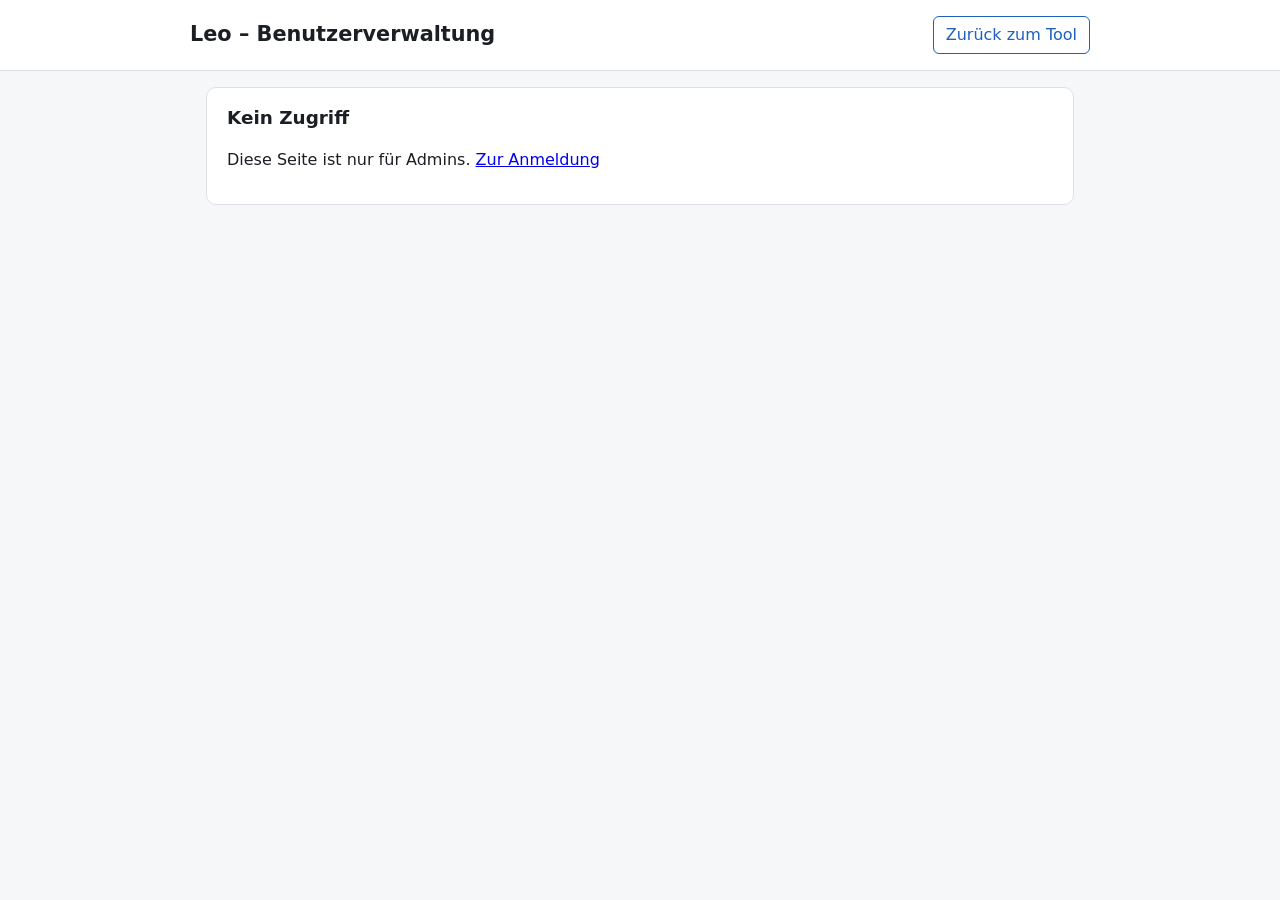
==== static/admin.html @ 8932b348 "Umbenennung: Rampe heißt jetzt Leo, Adresse leo.example.org - Name in Oberfläche, Meldungen, Hilfete" ====
<!doctype html>
<!-- SPDX-License-Identifier: EUPL-1.2 · Copyright (c) 2026 example.org -->
<html lang="de">
<head>
<meta charset="utf-8">
<meta name="viewport" content="width=device-width, initial-scale=1">
<title>Leo – Benutzer</title>
<style>
:root {
  --bg: #f6f7f9; --card: #ffffff; --text: #1b1f24; --muted: #5b6470; --line: #dde1e6;
  --accent: #1f5fbf; --accent-text: #ffffff; --ok: #1d7a3e; --ok-bg: #e6f4ea;
  --err: #b3261e; --err-bg: #fce8e6; --info: #3c4a5c; --info-bg: #eef1f5; --focus: #ffb300;
}
@media (prefers-color-scheme: dark) {
  :root {
    --bg: #14171b; --card: #1d2127; --text: #e8eaed; --muted: #a2abb6; --line: #343a42;
    --accent: #7fb0ff; --accent-text: #0d1b33; --ok: #7ed69b; --ok-bg: #173323;
    --err: #ff9d94; --err-bg: #3d1a17; --info: #c3cdd9; --info-bg: #262c34;
  }
}
* { box-sizing: border-box; }
body { margin: 0; font: 16px/1.5 system-ui, -apple-system, "Segoe UI", Roboto, sans-serif; background: var(--bg); color: var(--text); }
header { background: var(--card); border-bottom: 1px solid var(--line); padding: 16px; }
header .bar { max-width: 900px; margin: 0 auto; display: flex; justify-content: space-between; gap: 16px; flex-wrap: wrap; align-items: center; }
header h1 { margin: 0; font-size: 1.3rem; }
main { max-width: 900px; margin: 0 auto; padding: 16px; }
.card { background: var(--card); border: 1px solid var(--line); border-radius: 10px; padding: 16px 20px; margin-bottom: 16px; }
h2 { font-size: 1.15rem; margin: 0 0 12px; }
button, .btn { font: inherit; border: 1px solid var(--accent); background: var(--accent); color: var(--accent-text); border-radius: 6px; padding: 6px 12px; cursor: pointer; text-decoration: none; display: inline-block; }
button.secondary, .btn.secondary { background: transparent; color: var(--accent); }
button.danger { background: transparent; color: var(--err); border-color: var(--err); }
:focus-visible { outline: 3px solid var(--focus); outline-offset: 2px; }
input[type=text], input[type=password] { font: inherit; color: var(--text); background: var(--bg); border: 1px solid var(--line); border-radius: 6px; padding: 6px 8px; width: 100%; }
label { font-weight: 600; display: block; margin-bottom: 4px; }
label.inline { display: inline-flex; gap: 6px; align-items: center; font-weight: normal; }
.muted { color: var(--muted); font-size: .92rem; }
.badge { display: inline-block; padding: 1px 8px; border-radius: 999px; font-size: .82rem; font-weight: 600; background: var(--info-bg); color: var(--info); }
table { width: 100%; border-collapse: collapse; }
th, td { text-align: left; padding: 8px; border-top: 1px solid var(--line); vertical-align: middle; }
th { border-top: 0; color: var(--muted); font-size: .9rem; }
td.actions { display: flex; gap: 6px; flex-wrap: wrap; justify-content: flex-end; }
form.grid { display: grid; grid-template-columns: 1fr 1fr auto; gap: 12px; align-items: end; }
@media (max-width: 700px) { form.grid { grid-template-columns: 1fr; } }
.msg { padding: 10px 14px; border-radius: 8px; margin-bottom: 16px; }
.msg.err { background: var(--err-bg); color: var(--err); }
.msg.ok { background: var(--ok-bg); color: var(--ok); }
.hidden { display: none !important; }
</style>
</head>
<body>
<header>
  <div class="bar">
    <h1>Leo – Benutzerverwaltung</h1>
    <div><a class="btn secondary" href="/">Zurück zum Tool</a></div>
  </div>
</header>
<main>
  <div id="msg" class="msg hidden" role="status" aria-live="polite"></div>

  <section class="card hidden" id="noaccess">
    <h2>Kein Zugriff</h2>
    <p>Diese Seite ist nur für Admins. <a href="/">Zur Anmeldung</a></p>
  </section>

  <div id="content" class="hidden">
    <section class="card" aria-labelledby="h-new">
      <h2 id="h-new">Benutzer anlegen</h2>
      <form class="grid" id="newform">
        <div><label for="n-name">Benutzername</label><input id="n-name" type="text" autocomplete="off" required pattern="[A-Za-z0-9._@\-]{1,64}"></div>
        <div><label for="n-pw">Passwort <span class="muted" id="minpw"></span></label><input id="n-pw" type="password" autocomplete="new-password" required></div>
        <div><button type="submit">Anlegen</button></div>
        <div><label class="inline"><input type="checkbox" id="n-admin"> Admin (darf Benutzer verwalten)</label></div>
      </form>
      <p class="muted">Erlaubt sind Buchstaben, Ziffern und . _ - @. Das Passwort teilen Sie der Person bitte auf sicherem Weg mit.</p>
    </section>

    <section class="card" aria-labelledby="h-list">
      <h2 id="h-list">Benutzer</h2>
      <table>
        <thead><tr><th scope="col">Name</th><th scope="col">Rolle</th><th scope="col"><span class="hidden">Aktionen</span></th></tr></thead>
        <tbody id="users"></tbody>
      </table>
    </section>
  </div>
</main>
<script>
const $ = s => document.querySelector(s);
const esc = s => String(s ?? '').replace(/[&<>"']/g, c => ({'&':'&amp;','<':'&lt;','>':'&gt;','"':'&quot;',"'":'&#39;'}[c]));
let me = null, minPw = 12;

function msg(text, ok) { const m = $('#msg'); m.textContent = text; m.className = 'msg ' + (ok ? 'ok' : 'err'); m.classList.toggle('hidden', !text); }

async function api(url, opts = {}) {
  const r = await fetch(url, {credentials: 'same-origin', ...opts});
  const body = (r.headers.get('content-type') || '').includes('json') ? await r.json() : {};
  if (r.status === 401 || r.status === 403) { $('#content').classList.add('hidden'); $('#noaccess').classList.remove('hidden'); throw new Error(body.error || 'Kein Zugriff'); }
  if (!r.ok) throw new Error(body.error || r.statusText);
  return body;
}
const post = (url, data) => api(url, {method: 'POST', headers: {'content-type': 'application/json'}, body: JSON.stringify(data)});

function render(users) {
  $('#users').innerHTML = users.map(u => {
    const self = u.name === me;
    return `<tr>
      <td>${esc(u.name)}${self ? ' <span class="muted">(Sie)</span>' : ''}</td>
      <td>${u.admin ? '<span class="badge">Admin</span>' : 'Benutzer'}</td>
      <td class="actions">
        <button class="secondary" data-pw="${esc(u.name)}">Passwort setzen</button>
        ${self ? '' : `<button class="secondary" data-role="${esc(u.name)}" data-admin="${u.admin ? 0 : 1}">${u.admin ? 'Admin-Rechte entziehen' : 'Zum Admin machen'}</button>
        <button class="danger" data-del="${esc(u.name)}">Löschen</button>`}
      </td></tr>`;
  }).join('');
}

$('#newform').addEventListener('submit', async e => {
  e.preventDefault();
  const name = $('#n-name').value.trim(), password = $('#n-pw').value;
  if (password.length < minPw) return msg(`Das Passwort muss mindestens ${minPw} Zeichen lang sein.`);
  if (window.__users?.some(u => u.name === name) && !confirm(`„${name}“ gibt es schon. Passwort und Rolle überschreiben?`)) return;
  try {
    const r = await post('/api/admin/users', {name, password, admin: $('#n-admin').checked});
    window.__users = r.users; render(r.users); e.target.reset(); msg(`Benutzer „${name}“ gespeichert.`, true);
  } catch (err) { msg(err.message); }
});

$('#users').addEventListener('click', async e => {
  const b = e.target.closest('button'); if (!b) return;
  try {
    let r;
    if (b.dataset.pw) {
      const pw = prompt(`Neues Passwort für „${b.dataset.pw}“ (mindestens ${minPw} Zeichen):`);
      if (pw === null) return;
      if (pw.length < minPw) return msg(`Das Passwort muss mindestens ${minPw} Zeichen lang sein.`);
      const u = window.__users.find(x => x.name === b.dataset.pw);
      r = await post('/api/admin/users', {name: b.dataset.pw, password: pw, admin: u.admin});
      msg(`Passwort für „${b.dataset.pw}“ geändert. Bestehende Anmeldungen dieses Benutzers wurden beendet.`, true);
    } else if (b.dataset.role) {
      r = await post('/api/admin/users', {name: b.dataset.role, admin: b.dataset.admin === '1'});
      msg(`Rolle von „${b.dataset.role}“ geändert.`, true);
    } else if (b.dataset.del) {
      if (!confirm(`Benutzer „${b.dataset.del}“ wirklich löschen?`)) return;
      r = await api('/api/admin/users/' + encodeURIComponent(b.dataset.del), {method: 'DELETE'});
      msg(`Benutzer „${b.dataset.del}“ gelöscht.`, true);
    }
    window.__users = r.users; render(r.users);
  } catch (err) { msg(err.message); }
});

(async () => {
  try {
    const r = await fetch('/api/me', {credentials: 'same-origin'});
    if (!r.ok) throw 0;
    const j = await r.json(); me = j.user;
    if (!j.admin) throw 0;
    const l = await api('/api/admin/users');
    minPw = l.min_password; $('#minpw').textContent = `(mind. ${minPw} Zeichen)`;
    window.__users = l.users; render(l.users);
    $('#content').classList.remove('hidden');
  } catch (e) { $('#noaccess').classList.remove('hidden'); }
})();
</script>
</body>
</html>
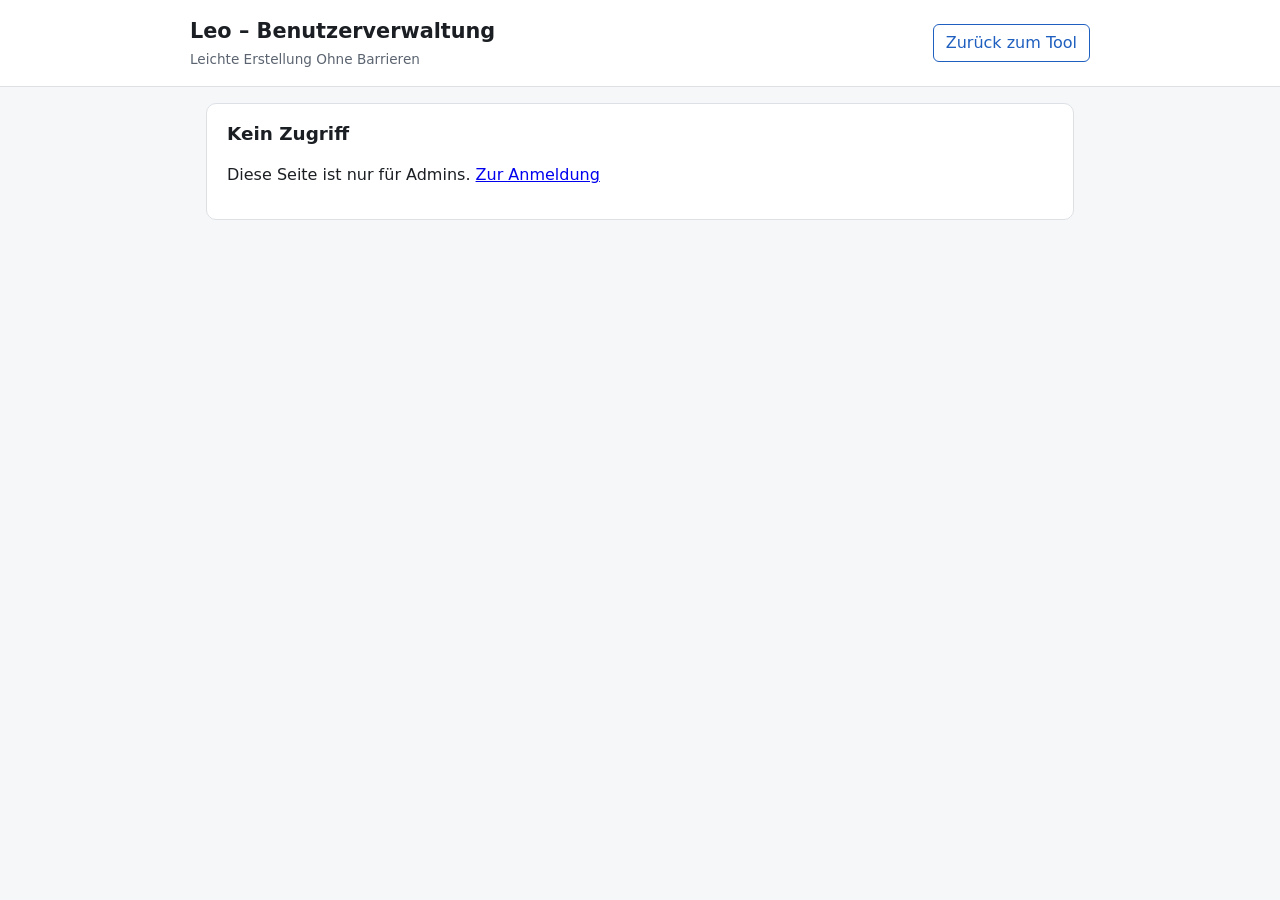
==== commit d0ec49c0: "Langform „Leichte Erstellung Ohne Barrieren“ überall ergänzen Oberfläche (Kopfzeile, Seitentitel, Be" ====
--- a/static/admin.html
+++ b/static/admin.html
@@ -4,7 +4,7 @@
 <head>
 <meta charset="utf-8">
 <meta name="viewport" content="width=device-width, initial-scale=1">
-<title>Leo – Benutzer</title>
+<title>Leo – Benutzerverwaltung</title>
 <style>
 :root {
   --bg: #f6f7f9; --card: #ffffff; --text: #1b1f24; --muted: #5b6470; --line: #dde1e6;
@@ -23,6 +23,7 @@
 header { background: var(--card); border-bottom: 1px solid var(--line); padding: 16px; }
 header .bar { max-width: 900px; margin: 0 auto; display: flex; justify-content: space-between; gap: 16px; flex-wrap: wrap; align-items: center; }
 header h1 { margin: 0; font-size: 1.3rem; }
+header .claim { margin: 2px 0 0; font-size: 0.85rem; color: var(--muted); }
 main { max-width: 900px; margin: 0 auto; padding: 16px; }
 .card { background: var(--card); border: 1px solid var(--line); border-radius: 10px; padding: 16px 20px; margin-bottom: 16px; }
 h2 { font-size: 1.15rem; margin: 0 0 12px; }
@@ -50,7 +51,7 @@
 <body>
 <header>
   <div class="bar">
-    <h1>Leo – Benutzerverwaltung</h1>
+    <div><h1>Leo – Benutzerverwaltung</h1><p class="claim">Leichte Erstellung Ohne Barrieren</p></div>
     <div><a class="btn secondary" href="/">Zurück zum Tool</a></div>
   </div>
 </header>
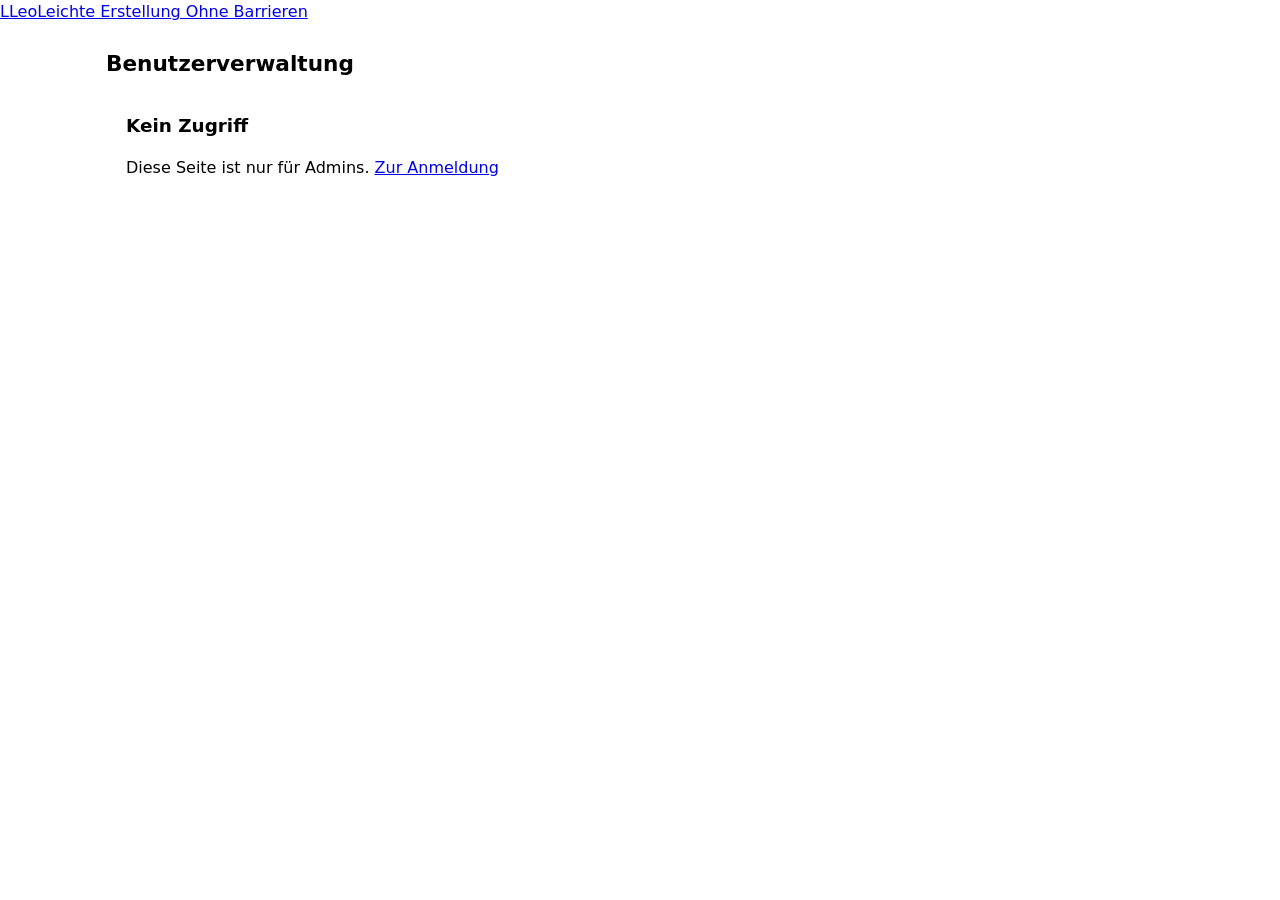
==== commit bd1047e9: "Neue Kopfzeile, eigene Seite fürs Protokoll, Darstellung hell/dunkel - gemeinsame Kopfzeile aller Se" ====
--- a/static/admin.html
+++ b/static/admin.html
@@ -4,34 +4,20 @@
 <head>
 <meta charset="utf-8">
 <meta name="viewport" content="width=device-width, initial-scale=1">
-<title>Leo – Benutzerverwaltung</title>
+<title>Benutzerverwaltung – Leo</title>
+<script>try { const t = localStorage.getItem('leo-theme'); if (t === 'light' || t === 'dark') document.documentElement.dataset.theme = t; } catch (e) {}</script>
+<link rel="stylesheet" href="/menu.css">
 <style>
-:root {
-  --bg: #f6f7f9; --card: #ffffff; --text: #1b1f24; --muted: #5b6470; --line: #dde1e6;
-  --accent: #1f5fbf; --accent-text: #ffffff; --ok: #1d7a3e; --ok-bg: #e6f4ea;
-  --err: #b3261e; --err-bg: #fce8e6; --info: #3c4a5c; --info-bg: #eef1f5; --focus: #ffb300;
-}
-@media (prefers-color-scheme: dark) {
-  :root {
-    --bg: #14171b; --card: #1d2127; --text: #e8eaed; --muted: #a2abb6; --line: #343a42;
-    --accent: #7fb0ff; --accent-text: #0d1b33; --ok: #7ed69b; --ok-bg: #173323;
-    --err: #ff9d94; --err-bg: #3d1a17; --info: #c3cdd9; --info-bg: #262c34;
-  }
-}
 * { box-sizing: border-box; }
 body { margin: 0; font: 16px/1.5 system-ui, -apple-system, "Segoe UI", Roboto, sans-serif; background: var(--bg); color: var(--text); }
-header { background: var(--card); border-bottom: 1px solid var(--line); padding: 16px; }
-header .bar { max-width: 900px; margin: 0 auto; display: flex; justify-content: space-between; gap: 16px; flex-wrap: wrap; align-items: center; }
-header h1 { margin: 0; font-size: 1.3rem; }
-header .claim { margin: 2px 0 0; font-size: 0.85rem; color: var(--muted); }
-main { max-width: 900px; margin: 0 auto; padding: 16px; }
+main { max-width: 1100px; margin: 0 auto; padding: 16px; }
 .card { background: var(--card); border: 1px solid var(--line); border-radius: 10px; padding: 16px 20px; margin-bottom: 16px; }
 h2 { font-size: 1.15rem; margin: 0 0 12px; }
 button, .btn { font: inherit; border: 1px solid var(--accent); background: var(--accent); color: var(--accent-text); border-radius: 6px; padding: 6px 12px; cursor: pointer; text-decoration: none; display: inline-block; }
 button.secondary, .btn.secondary { background: transparent; color: var(--accent); }
 button.danger { background: transparent; color: var(--err); border-color: var(--err); }
 :focus-visible { outline: 3px solid var(--focus); outline-offset: 2px; }
-input[type=text], input[type=password] { font: inherit; color: var(--text); background: var(--bg); border: 1px solid var(--line); border-radius: 6px; padding: 6px 8px; width: 100%; }
+input[type=text], input[type=password], input[type=search] { font: inherit; color: var(--text); background: var(--bg); border: 1px solid var(--line); border-radius: 6px; padding: 6px 8px; width: 100%; }
 label { font-weight: 600; display: block; margin-bottom: 4px; }
 label.inline { display: inline-flex; gap: 6px; align-items: center; font-weight: normal; }
 .muted { color: var(--muted); font-size: .92rem; }
@@ -42,6 +28,9 @@
 td.actions { display: flex; gap: 6px; flex-wrap: wrap; justify-content: flex-end; }
 form.grid { display: grid; grid-template-columns: 1fr 1fr auto; gap: 12px; align-items: end; }
 @media (max-width: 700px) { form.grid { grid-template-columns: 1fr; } }
+.pagetitle { font-size: 1.35rem; margin: 8px 0 16px; }
+.badge.ok { background: var(--ok-bg); color: var(--ok); }
+.badge.err { background: var(--err-bg); color: var(--err); }
 .msg { padding: 10px 14px; border-radius: 8px; margin-bottom: 16px; }
 .msg.err { background: var(--err-bg); color: var(--err); }
 .msg.ok { background: var(--ok-bg); color: var(--ok); }
@@ -49,13 +38,16 @@
 </style>
 </head>
 <body>
-<header>
-  <div class="bar">
-    <div><h1>Leo – Benutzerverwaltung</h1><p class="claim">Leichte Erstellung Ohne Barrieren</p></div>
-    <div><a class="btn secondary" href="/">Zurück zum Tool</a></div>
+<header class="topbar">
+  <div class="topbar-in">
+    <a class="brand" href="/"><span class="logo" aria-hidden="true">L</span><span class="brand-text"><span class="brand-name">Leo</span><span class="brand-claim">Leichte Erstellung Ohne Barrieren</span></span></a>
+    <nav class="mainnav hidden" id="mainnav" aria-label="Hauptmenü"></nav>
+    <button type="button" class="themebtn" id="themebtn"></button>
+    <div class="usermenu hidden" id="usermenu"></div>
   </div>
 </header>
 <main>
+  <h1 class="pagetitle">Benutzerverwaltung</h1>
   <div id="msg" class="msg hidden" role="status" aria-live="polite"></div>
 
   <section class="card hidden" id="noaccess">
@@ -78,12 +70,14 @@
     <section class="card" aria-labelledby="h-list">
       <h2 id="h-list">Benutzer</h2>
       <table>
-        <thead><tr><th scope="col">Name</th><th scope="col">Rolle</th><th scope="col"><span class="hidden">Aktionen</span></th></tr></thead>
+        <thead><tr><th scope="col">Name</th><th scope="col">Rolle</th><th scope="col">Zwei-Faktor</th><th scope="col"><span class="hidden">Aktionen</span></th></tr></thead>
         <tbody id="users"></tbody>
       </table>
     </section>
+
   </div>
 </main>
+<script src="/menu.js"></script>
 <script>
 const $ = s => document.querySelector(s);
 const esc = s => String(s ?? '').replace(/[&<>"']/g, c => ({'&':'&amp;','<':'&lt;','>':'&gt;','"':'&quot;',"'":'&#39;'}[c]));
@@ -106,6 +100,7 @@
     return `<tr>
       <td>${esc(u.name)}${self ? ' <span class="muted">(Sie)</span>' : ''}</td>
       <td>${u.admin ? '<span class="badge">Admin</span>' : 'Benutzer'}</td>
+      <td>${u.mfa ? `<span class="badge ok">eingeschaltet</span> <button class="secondary" data-mfa="${esc(u.name)}">Zurücksetzen</button>` : '<span class="muted">aus</span>'}</td>
       <td class="actions">
         <button class="secondary" data-pw="${esc(u.name)}">Passwort setzen</button>
         ${self ? '' : `<button class="secondary" data-role="${esc(u.name)}" data-admin="${u.admin ? 0 : 1}">${u.admin ? 'Admin-Rechte entziehen' : 'Zum Admin machen'}</button>
@@ -139,6 +134,10 @@
     } else if (b.dataset.role) {
       r = await post('/api/admin/users', {name: b.dataset.role, admin: b.dataset.admin === '1'});
       msg(`Rolle von „${b.dataset.role}“ geändert.`, true);
+    } else if (b.dataset.mfa) {
+      if (!confirm(`Zwei-Faktor-Anmeldung von „${b.dataset.mfa}“ zurücksetzen? Die Person meldet sich danach nur mit Passwort an und kann die App neu einrichten.`)) return;
+      r = await api('/api/admin/users/' + encodeURIComponent(b.dataset.mfa) + '/mfa-reset', {method: 'POST'});
+      msg(`Zwei-Faktor-Anmeldung von „${b.dataset.mfa}“ zurückgesetzt.`, true);
     } else if (b.dataset.del) {
       if (!confirm(`Benutzer „${b.dataset.del}“ wirklich löschen?`)) return;
       r = await api('/api/admin/users/' + encodeURIComponent(b.dataset.del), {method: 'DELETE'});
@@ -148,11 +147,13 @@
   } catch (err) { msg(err.message); }
 });
 
+
 (async () => {
   try {
     const r = await fetch('/api/me', {credentials: 'same-origin'});
     if (!r.ok) throw 0;
     const j = await r.json(); me = j.user;
+    leoMenu.show(j, 'benutzer');
     if (!j.admin) throw 0;
     const l = await api('/api/admin/users');
     minPw = l.min_password; $('#minpw').textContent = `(mind. ${minPw} Zeichen)`;
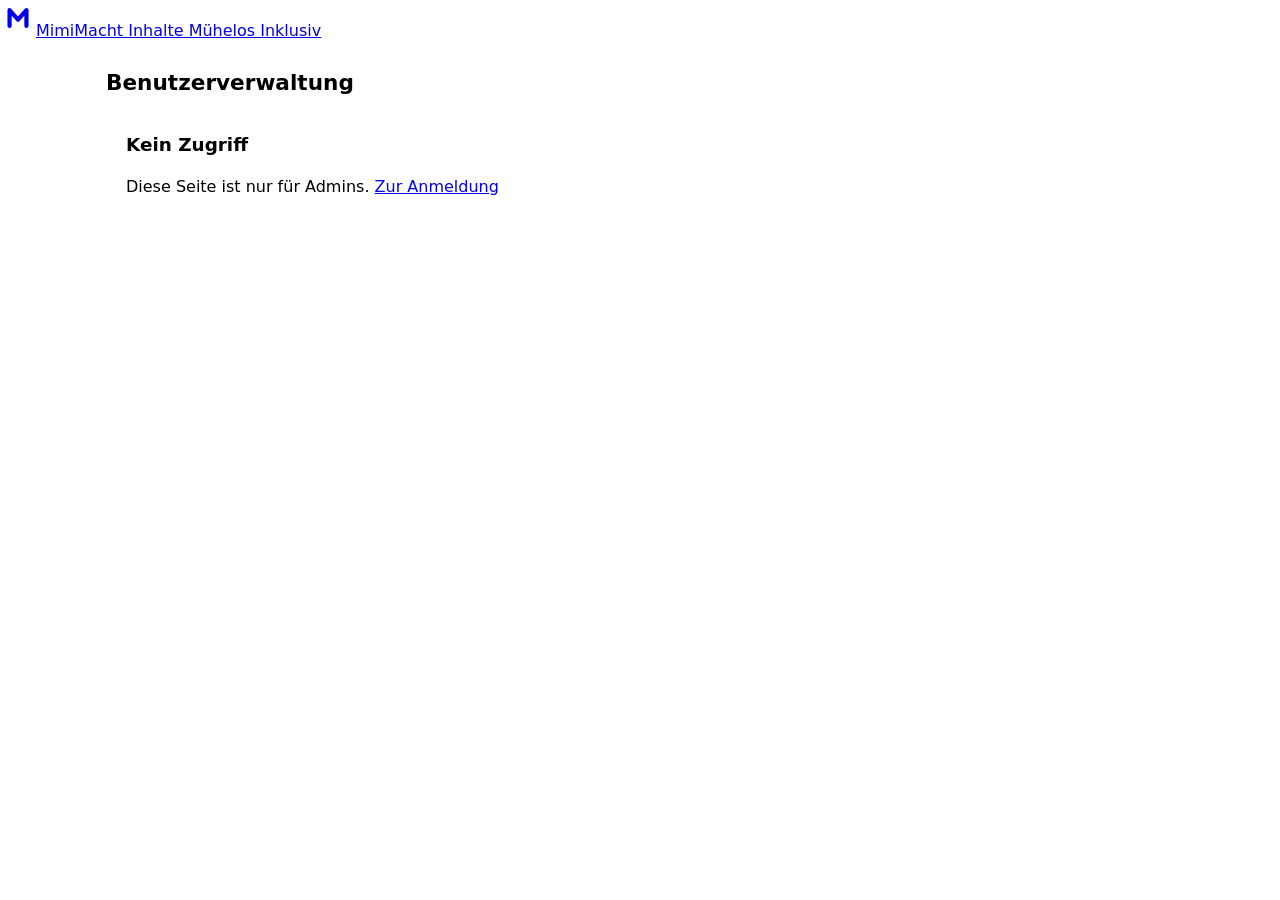
==== commit b9301d42: "Umbenennung Leo → Mimi, Favicon, ODT-Upload, Feldkorrekturen Mimi – Macht Inhalte Mühelos Inklusiv: " ====
--- a/static/admin.html
+++ b/static/admin.html
@@ -4,8 +4,11 @@
 <head>
 <meta charset="utf-8">
 <meta name="viewport" content="width=device-width, initial-scale=1">
-<title>Benutzerverwaltung – Leo</title>
+<title>Benutzerverwaltung – Mimi</title>
 <script>try { const t = localStorage.getItem('leo-theme'); if (t === 'light' || t === 'dark') document.documentElement.dataset.theme = t; } catch (e) {}</script>
+<link rel="icon" href="/favicon.svg" type="image/svg+xml">
+<link rel="icon" href="/favicon.ico" sizes="16x16 32x32">
+<link rel="apple-touch-icon" href="/apple-touch-icon.png">
 <link rel="stylesheet" href="/menu.css">
 <style>
 * { box-sizing: border-box; }
@@ -40,7 +43,7 @@
 <body>
 <header class="topbar">
   <div class="topbar-in">
-    <a class="brand" href="/"><span class="logo" aria-hidden="true">L</span><span class="brand-text"><span class="brand-name">Leo</span><span class="brand-claim">Leichte Erstellung Ohne Barrieren</span></span></a>
+    <a class="brand" href="/"><span class="logo" aria-hidden="true"><svg viewBox="0 0 64 64" width="36" height="36" focusable="false"><polyline points="17,46 17,18 32,35 47,18 47,46" fill="none" stroke="currentColor" stroke-width="7.5" stroke-linecap="round" stroke-linejoin="round"/></svg></span><span class="brand-text"><span class="brand-name">Mimi</span><span class="brand-claim">Macht Inhalte Mühelos Inklusiv</span></span></a>
     <nav class="mainnav hidden" id="mainnav" aria-label="Hauptmenü"></nav>
     <button type="button" class="themebtn" id="themebtn"></button>
     <div class="usermenu hidden" id="usermenu"></div>
